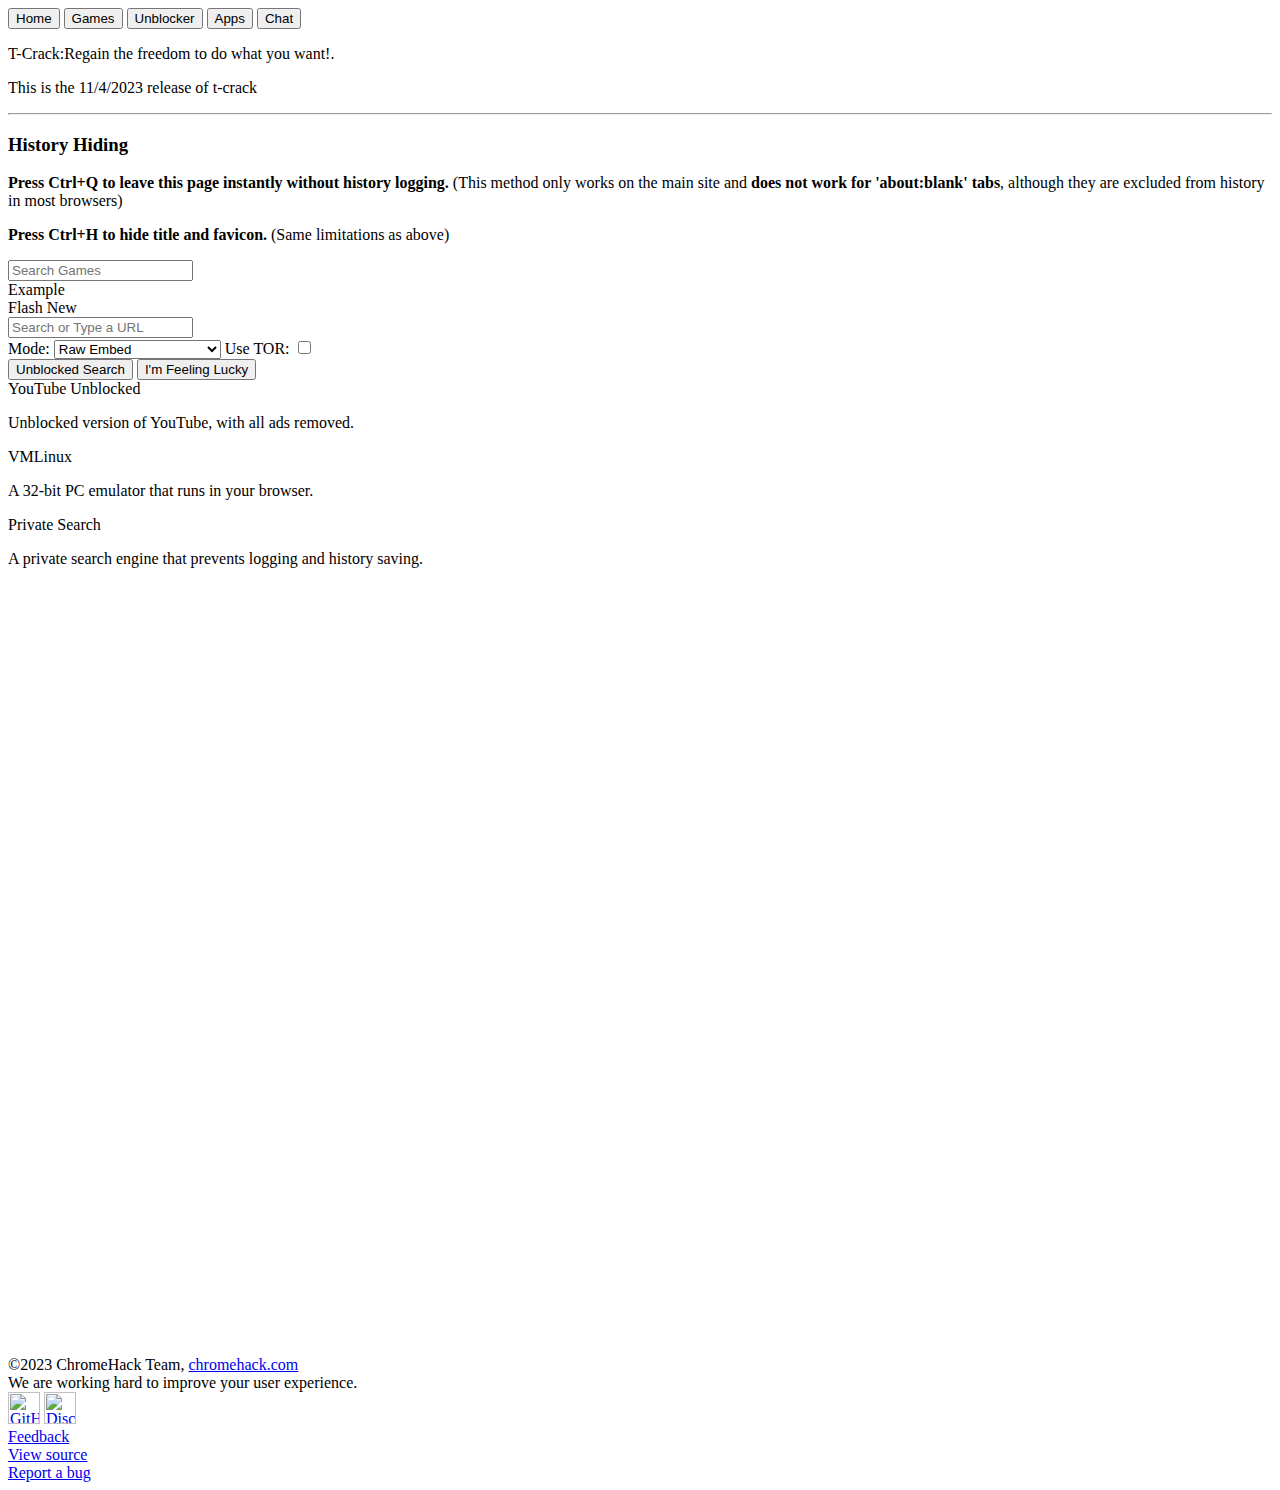
==== index.html @ 2175a464 "Add chat back in" ====
<?xml version="1.0" encoding="utf-8" ?>
<!DOCTYPE html PUBLIC "-//W3C//DTD XHTML 1.1//EN" "http://www.w3.org/TR/xhtml11/DTD/xhtml11.dtd">
<html xmlns="http://www.w3.org/1999/xhtml" lang="en">

<!-- Mirrored from whitespider.gq/ by HTTrack Website Copier/3.x [XR&CO'2014], Sat, 28 Oct 2023 21:59:17 GMT -->
<!-- Added by HTTrack --><meta http-equiv="content-type" content="text/html;charset=utf-8" /><!-- /Added by HTTrack -->
<head>
<meta http-equiv="Content-Type" content="text/html;charset=utf-8" />
<meta http-equiv="Referrer-Policy" content="no-referrer" />
<meta name="referrer" content="no-referrer" />
<meta name="viewport" content="width=device-width,initial-scale=1" />
<meta name="theme-color" content="#ffffff" />
<meta name="description" content="Background site for Classlink's Github login API" />
<base  target="_blank" />
<link rel="icon" type="image/x-icon" href="favicon.ico" />
<link rel="stylesheet" type="text/css" href="index.css" />
<link rel="apple-touch-icon" type="image/png" href="res/logo256.png" />
<link rel="manifest" type="application/json" href="manifest.json" />
<title>Classlink</title>
</head>
<body>
<div id="logo"></div>
<noscript><div>WARNING: The school admin has disabled Javascript this site will not work.</div></noscript>
<div id="error"></div>
<div id="nav-bar">
<button type="button" id="home" current="true">Home</button>
<button type="button" id="games">Games</button>
<button type="button" id="unblocker">Unblocker</button>
<button type="button" id="apps">Apps</button>
<button type="button" id="chat">Chat</button>
</div>
<div id="body">
<div id="home-page" current="true">
<p>T-Crack:</strong>Regain the freedom to do what you want!</strong>.</p>
<p>This is the 11/4/2023 release of t-crack </p>

<hr/>
<h3>History Hiding</h3>
<p><strong>Press Ctrl+Q to leave this page instantly without history logging.</strong> (This method only works
on the main site and <strong>does not work for 'about:blank' tabs</strong>, although they are excluded from
history in most browsers)</p>
<p><strong>Press Ctrl+H to hide title and favicon.</strong> (Same limitations as above)</p>
</div>

<div id="games-page">
<input id="game-search" type="text" placeholder="Search Games" />
<div id="game-container">
<div>
<div>Example</div>
<label>Flash</label>
<label>New</label>
</div>
</div>
</div>
<div id="unblocker-page">
<input id="unbl-search" type="text" placeholder="Search or Type a URL" />
<div>
<label for="unbl-mode">Mode:</label>
<select id="unbl-mode">
<option value="embed">Raw Embed</option>
<option value="puppeteer">Puppeteer</option>
<option value="webcore" disabled="true">WebCore (coming soon)</option>
</select>
<label for="use-tor">Use TOR:</label>
<input id="use-tor" type="checkbox" />
</div>
<div>
<button type="button" id="search-btn">Unblocked Search</button>
<button type="button" id="random-btn">I'm Feeling Lucky</button>
</div>
</div>
<div id="apps-page">
<div>
<div id="ytunbl">
<div>YouTube Unblocked</div>
<p>Unblocked version of YouTube, with all ads removed.</p>
</div>
<div id="vmlinux">
<div>VMLinux</div>
<p>A 32-bit PC emulator that runs in your browser.</p>
</div>
<div id="privsearch">
<div>Private Search</div>
<p>A private search engine that prevents logging and history saving.</p>
</div>
</div>
</div>
<div id="chat-page">
<embed type="text/plain" width="1024" height="768" src="https://e.widgetbot.io/channels/822319075069394964/1173576238506451034/?preset=crate&amp;api=0d960a89-2cb6-4d56-b3b8-0e02981555ad" />
</div>
</div>
<div id="footer">
<div>
<div>©2023 ChromeHack Team, <a href="https://chromehack.com/" target="_blank" rel="noopener">chromehack.com</a></div>
<div>We are working hard to improve your user experience.</div>
</div>
<div>
<a href="https://github.com/Vortron-rd/" target="_blank" rel="noopener"><img src="res/github.svg" width="32" height="32" draggable="false" title="GitHub" /></a>
<a href="chrome://about:blank" target="_blank" rel="noopener"><img src="res/discord.svg" width="32" height="32" draggable="false" title="Discord (Down)" /></a>
</div>
<div>
<a href="https://docs.google.com/forms/d/e/1FAIpQLSfm3Fzhp1R4GCidei6l-FEA2yujuXuUBf_Sd50EJ5J7GN02oQ/viewform?embedded=true" target="_blank" rel="noopener">Feedback</a><br/>
<a href="https://github.com/Vortron-rd/T-Crack/" target="_blank" rel="noopener">View source</a><br/>
<a href=https://github.com/Vortron-rd/T-Crack/issues/new?asignees=&amp;labels=bug&amp;title=" target="_blank" rel="noopener">Report a bug</a>
</div>
</div>
<script type="text/javascript" src="lib/webalert.js"></script>
<script type="text/javascript" src="main.js"></script>
<script type="module" src="firebase.js"></script>
</body>

<!-- Mirrored from whitespider.gq/ by HTTrack Website Copier/3.x [XR&CO'2014], Sat, 28 Oct 2023 21:59:22 GMT -->
</html>
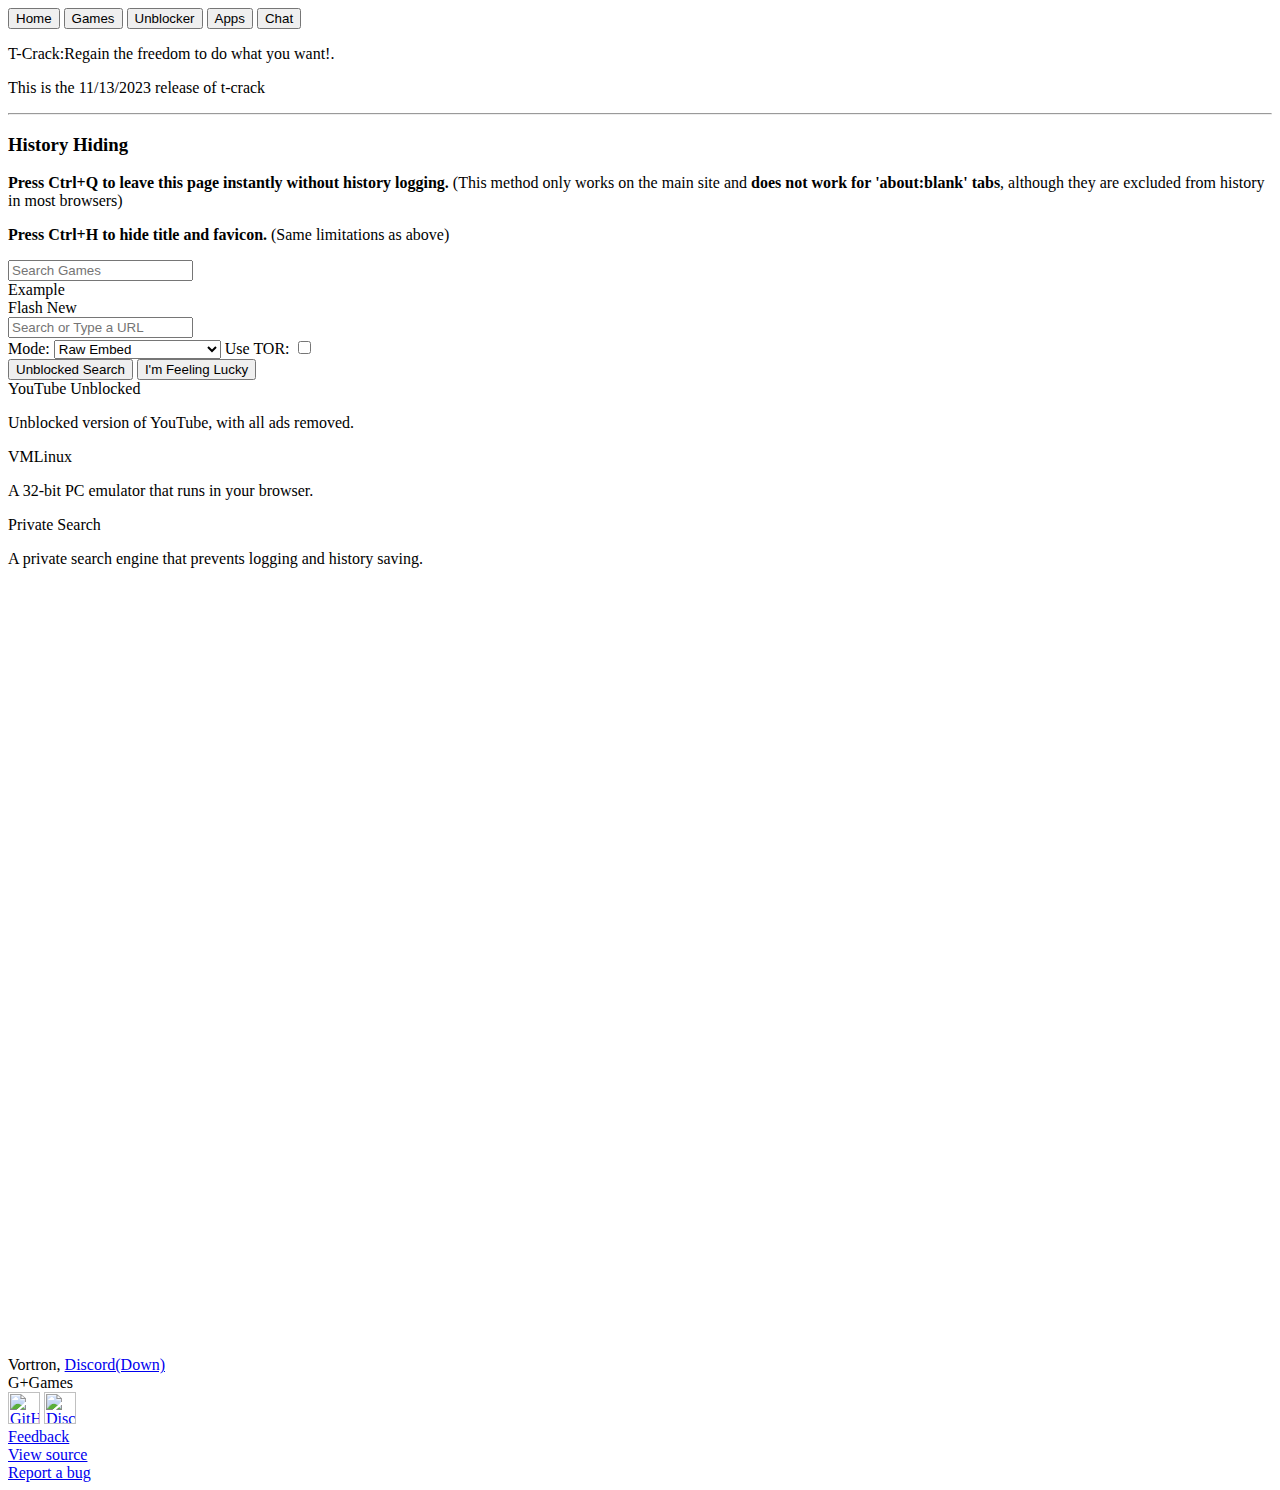
==== commit 34648e83: "Update index.html" ====
--- a/index.html
+++ b/index.html
@@ -32,7 +32,7 @@
 <div id="body">
 <div id="home-page" current="true">
 <p>T-Crack:</strong>Regain the freedom to do what you want!</strong>.</p>
-<p>This is the 11/4/2023 release of t-crack </p>
+<p>This is the 11/13/2023 release of t-crack </p>
 
 <hr/>
 <h3>History Hiding</h3>
@@ -91,8 +91,8 @@
 </div>
 <div id="footer">
 <div>
-<div>©2023 ChromeHack Team, <a href="https://chromehack.com/" target="_blank" rel="noopener">chromehack.com</a></div>
-<div>We are working hard to improve your user experience.</div>
+<div>Vortron, <a href="https://google.com" target="_blank" rel="noopener">Discord(Down)</a></div>
+<div>G+Games</div>
 </div>
 <div>
 <a href="https://github.com/Vortron-rd/" target="_blank" rel="noopener"><img src="res/github.svg" width="32" height="32" draggable="false" title="GitHub" /></a>
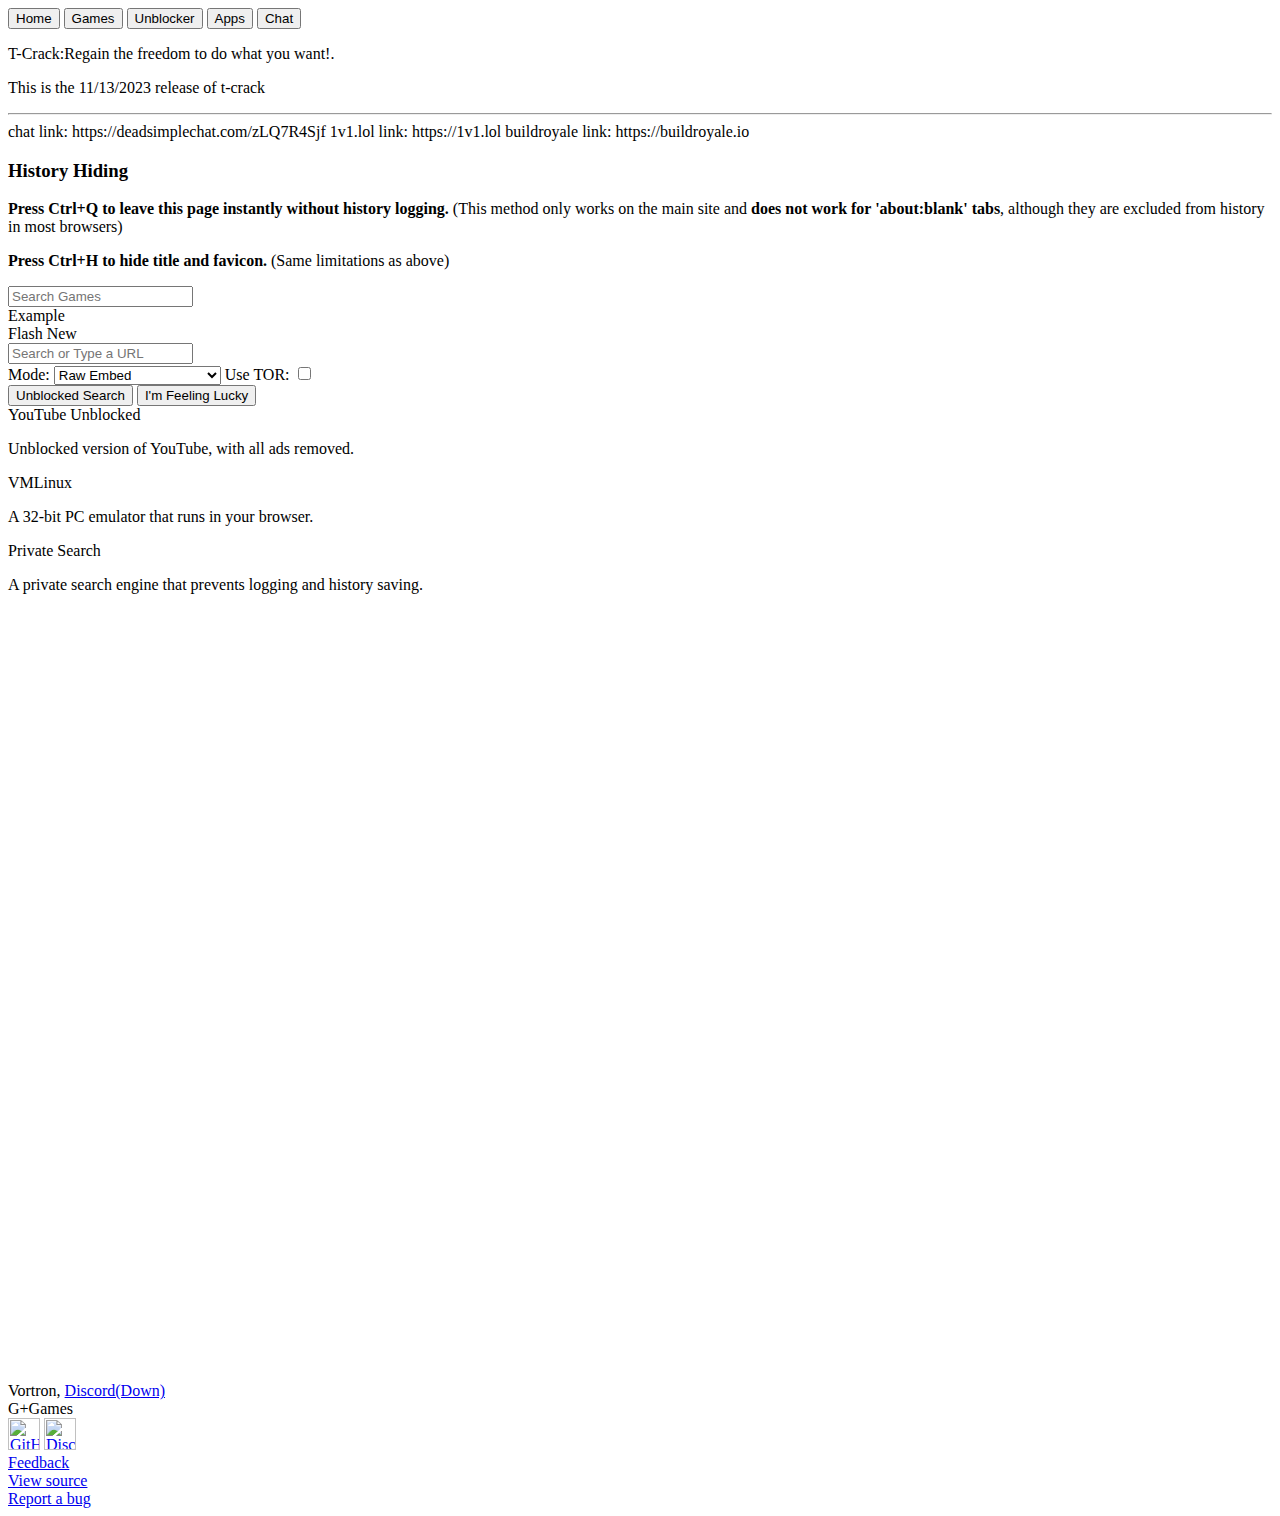
==== commit 9618aeed: "Update index.html" ====
--- a/index.html
+++ b/index.html
@@ -35,6 +35,10 @@
 <p>This is the 11/13/2023 release of t-crack </p>
 
 <hr/>
+<l>chat link: https://deadsimplechat.com/zLQ7R4Sjf</l>
+<l>1v1.lol link: https://1v1.lol</l>
+<l>buildroyale link: https://buildroyale.io</l>
+
 <h3>History Hiding</h3>
 <p><strong>Press Ctrl+Q to leave this page instantly without history logging.</strong> (This method only works
 on the main site and <strong>does not work for 'about:blank' tabs</strong>, although they are excluded from
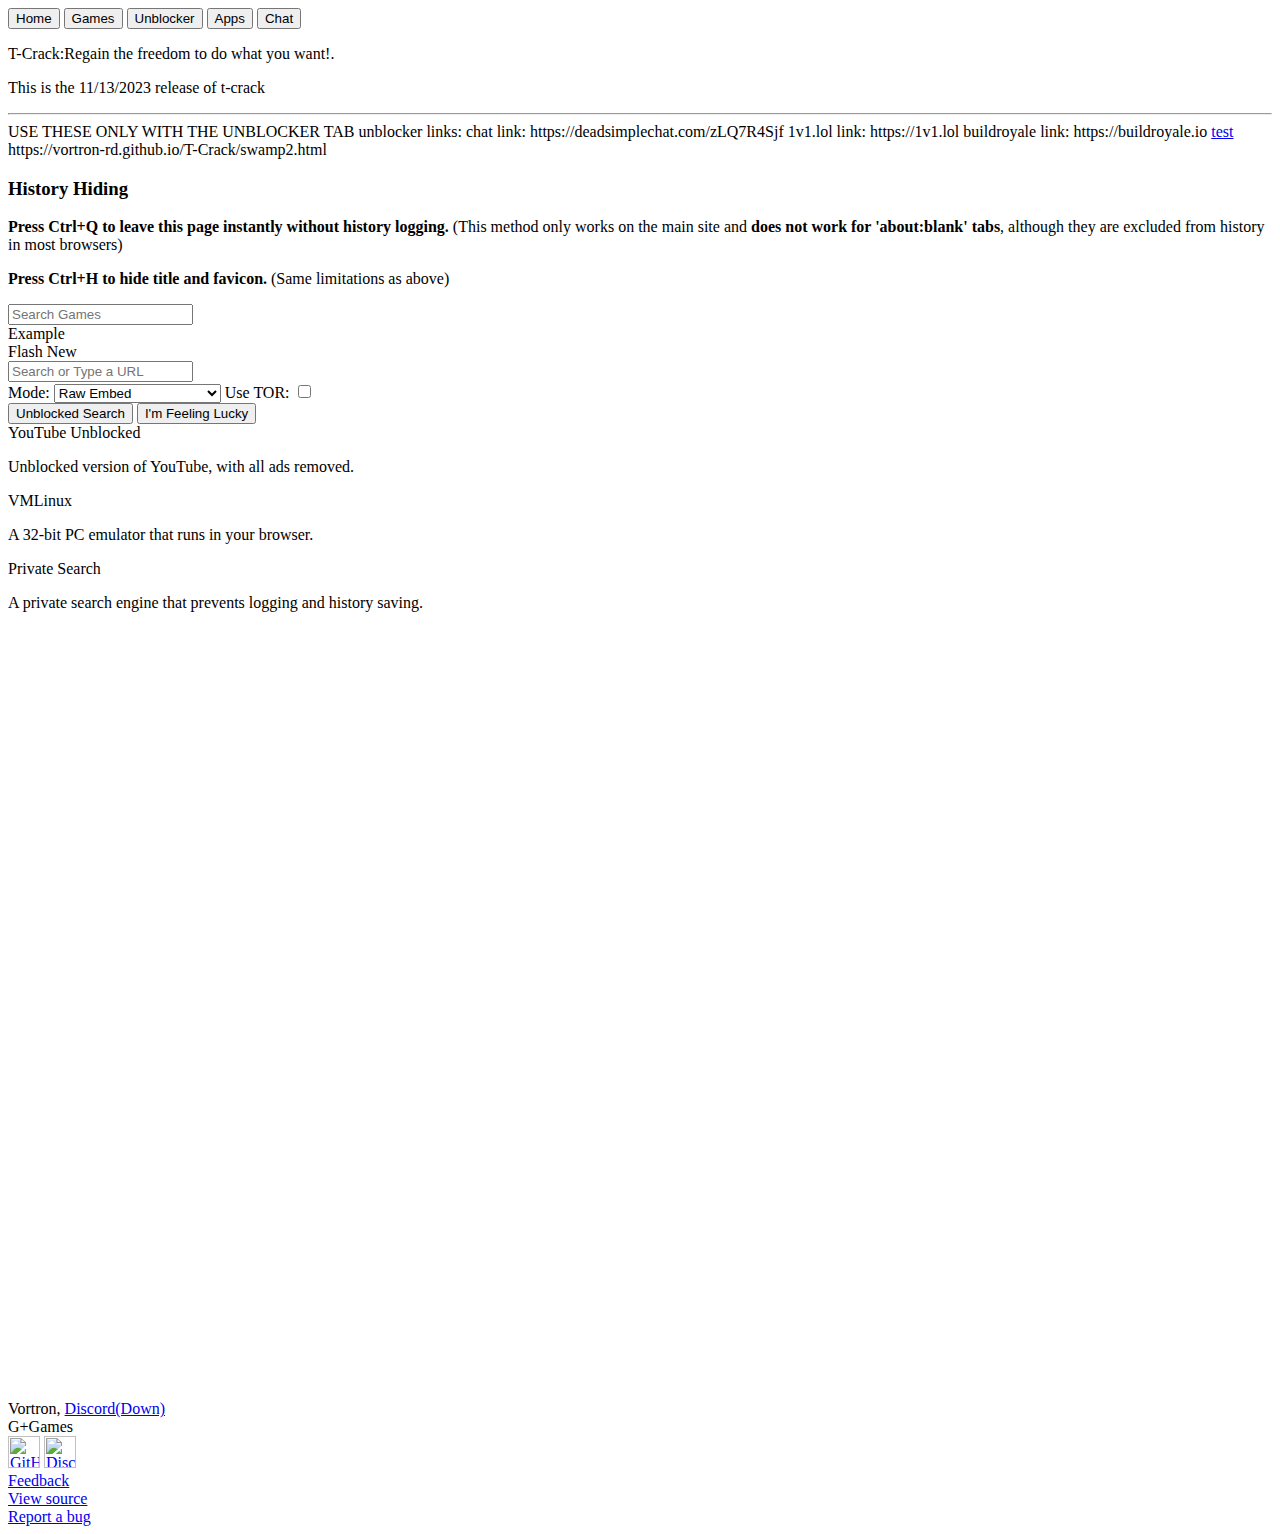
==== commit c78219f2: "Update index.html to show the new discord link" ====
--- a/index.html
+++ b/index.html
@@ -35,9 +35,13 @@
 <p>This is the 11/13/2023 release of t-crack </p>
 
 <hr/>
-<l>chat link: https://deadsimplechat.com/zLQ7R4Sjf</l>
-<l>1v1.lol link: https://1v1.lol</l>
-<l>buildroyale link: https://buildroyale.io</l>
+  USE THESE ONLY WITH THE UNBLOCKER TAB
+  unblocker links: 
+chat link: https://deadsimplechat.com/zLQ7R4Sjf
+1v1.lol link: https://1v1.lol
+buildroyale link: https://buildroyale.io
+<a href="https://vortron-rd.github.io/T-Crack/swamp2.html">test</a>
+  https://vortron-rd.github.io/T-Crack/swamp2.html
 
 <h3>History Hiding</h3>
 <p><strong>Press Ctrl+Q to leave this page instantly without history logging.</strong> (This method only works
@@ -100,7 +104,7 @@
 </div>
 <div>
 <a href="https://github.com/Vortron-rd/" target="_blank" rel="noopener"><img src="res/github.svg" width="32" height="32" draggable="false" title="GitHub" /></a>
-<a href="chrome://about:blank" target="_blank" rel="noopener"><img src="res/discord.svg" width="32" height="32" draggable="false" title="Discord (Down)" /></a>
+<a href="https://discord.gg/kAQHegv5nc" target="_blank" rel="noopener"><img src="res/discord.svg" width="32" height="32" draggable="false" title="Discord" /></a>
 </div>
 <div>
 <a href="https://docs.google.com/forms/d/e/1FAIpQLSfm3Fzhp1R4GCidei6l-FEA2yujuXuUBf_Sd50EJ5J7GN02oQ/viewform?embedded=true" target="_blank" rel="noopener">Feedback</a><br/>
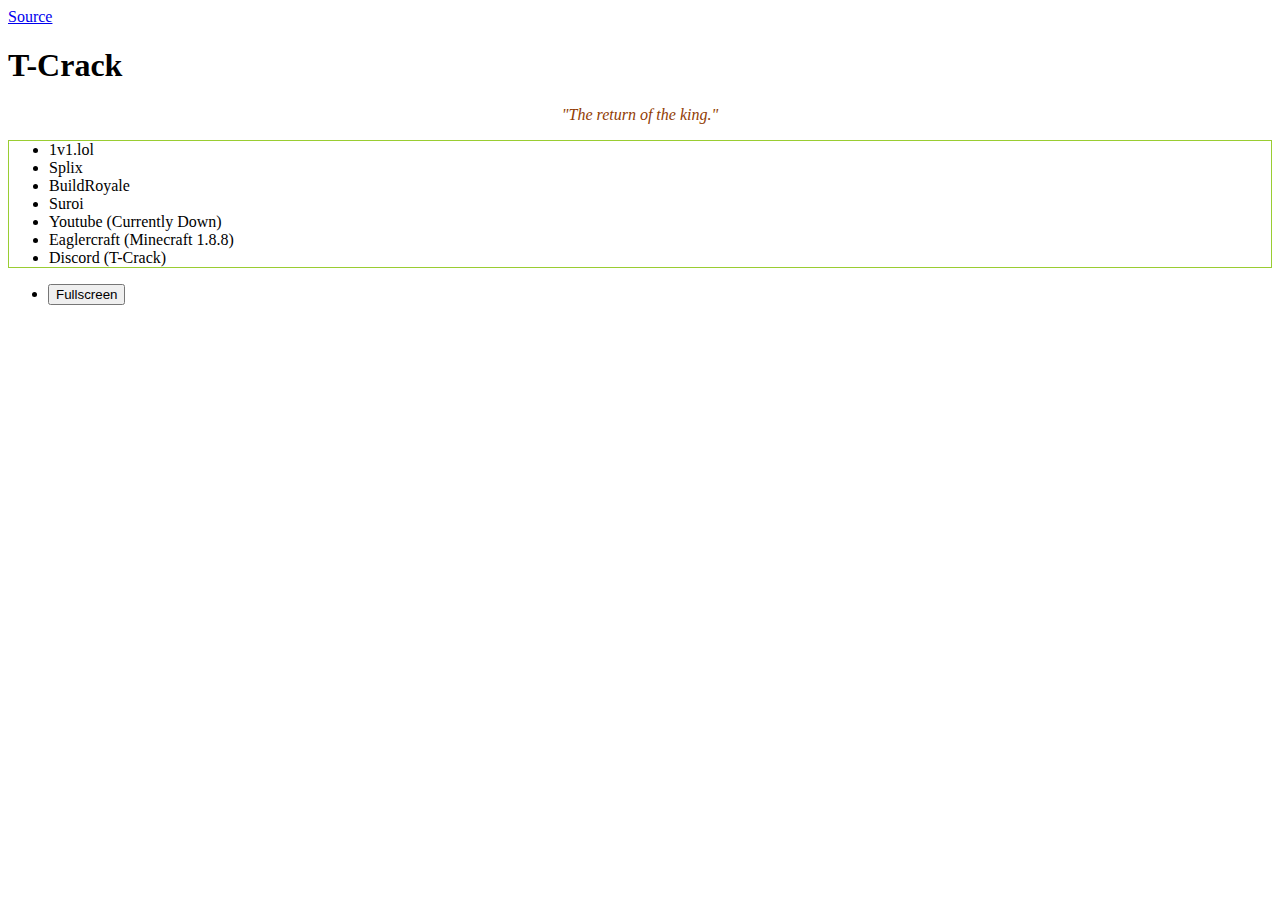
==== commit 11f7c628: "Added Support for T-Crack's Discord Server" ====
--- a/index.html
+++ b/index.html
@@ -1,121 +1,36 @@
-<?xml version="1.0" encoding="utf-8" ?>
-<!DOCTYPE html PUBLIC "-//W3C//DTD XHTML 1.1//EN" "http://www.w3.org/TR/xhtml11/DTD/xhtml11.dtd">
-<html xmlns="http://www.w3.org/1999/xhtml" lang="en">
-
-<!-- Mirrored from whitespider.gq/ by HTTrack Website Copier/3.x [XR&CO'2014], Sat, 28 Oct 2023 21:59:17 GMT -->
-<!-- Added by HTTrack --><meta http-equiv="content-type" content="text/html;charset=utf-8" /><!-- /Added by HTTrack -->
+<!DOCTYPE html>
+<html>
 <head>
-<meta http-equiv="Content-Type" content="text/html;charset=utf-8" />
-<meta http-equiv="Referrer-Policy" content="no-referrer" />
-<meta name="referrer" content="no-referrer" />
-<meta name="viewport" content="width=device-width,initial-scale=1" />
-<meta name="theme-color" content="#ffffff" />
-<meta name="description" content="Background site for Classlink's Github login API" />
-<base  target="_blank" />
-<link rel="icon" type="image/x-icon" href="favicon.ico" />
-<link rel="stylesheet" type="text/css" href="index.css" />
-<link rel="apple-touch-icon" type="image/png" href="res/logo256.png" />
-<link rel="manifest" type="application/json" href="manifest.json" />
-<title>Classlink</title>
+  <title>T-Crack</title>
+  <link rel="stylesheet" href="styles.css">
+  <a href="https://github.com/Vortron-rd/T-Crack">Source</a>
 </head>
 <body>
-<div id="logo"></div>
-<noscript><div>WARNING: The school admin has disabled Javascript this site will not work.</div></noscript>
-<div id="error"></div>
-<div id="nav-bar">
-<button type="button" id="home" current="true">Home</button>
-<button type="button" id="games">Games</button>
-<button type="button" id="unblocker">Unblocker</button>
-<button type="button" id="apps">Apps</button>
-<button type="button" id="chat">Chat</button>
-</div>
-<div id="body">
-<div id="home-page" current="true">
-<p>T-Crack:</strong>Regain the freedom to do what you want!</strong>.</p>
-<p>This is the 11/13/2023 release of t-crack </p>
+  <div id=title>
+  <h1>T-Crack</h1>
+  <p style="color: #913c03; text-align: center;""><em>"The return of the king."</em></p>
+  </div>
+  <div id="hub-menu">
+    <ul style="border: 1px solid yellowgreen;">
+      <li onclick="loadGame('https://www.1v1.lol')">1v1.lol</li>
+      <li onclick="loadGame('https://www.splix.io')">Splix</li>
+      <li onclick="loadGame('https://www.buildroyale.io')">BuildRoyale</li>
+      <li onclick="loadGame('https://www.suroi.io')">Suroi</li>
+      <li onclick="loadGame('https://www.litetube.one')">Youtube (Currently Down)</li>
+      <li onclick="loadGame('https://eaglercraft.com/mc/1.8.8/')">Eaglercraft (Minecraft 1.8.8)</li>
+      <li onclick="loadGame('https://e.widgetbot.io/channels/822319075069394964/1173576238506451034/?preset=crate&amp;api=0d960a89-2cb6-4d56-b3b8-0e02981555ad')">Discord (T-Crack)</li>
+    </ul>
+  </div>
+  <div id="game-menu">
+    <ul style="">
+      <li><button id="fullscreen-btn" onclick="toggleFullscreen()">Fullscreen</button></li>
+    </ul>
+  </div>
+  
+  <div id="game-container">
+    <!-- Placeholder for the game content -->
+  </div>
 
-<hr/>
-  USE THESE ONLY WITH THE UNBLOCKER TAB
-  unblocker links: 
-chat link: https://deadsimplechat.com/zLQ7R4Sjf
-1v1.lol link: https://1v1.lol
-buildroyale link: https://buildroyale.io
-<a href="https://vortron-rd.github.io/T-Crack/swamp2.html">test</a>
-  https://vortron-rd.github.io/T-Crack/swamp2.html
-
-<h3>History Hiding</h3>
-<p><strong>Press Ctrl+Q to leave this page instantly without history logging.</strong> (This method only works
-on the main site and <strong>does not work for 'about:blank' tabs</strong>, although they are excluded from
-history in most browsers)</p>
-<p><strong>Press Ctrl+H to hide title and favicon.</strong> (Same limitations as above)</p>
-</div>
-
-<div id="games-page">
-<input id="game-search" type="text" placeholder="Search Games" />
-<div id="game-container">
-<div>
-<div>Example</div>
-<label>Flash</label>
-<label>New</label>
-</div>
-</div>
-</div>
-<div id="unblocker-page">
-<input id="unbl-search" type="text" placeholder="Search or Type a URL" />
-<div>
-<label for="unbl-mode">Mode:</label>
-<select id="unbl-mode">
-<option value="embed">Raw Embed</option>
-<option value="puppeteer">Puppeteer</option>
-<option value="webcore" disabled="true">WebCore (coming soon)</option>
-</select>
-<label for="use-tor">Use TOR:</label>
-<input id="use-tor" type="checkbox" />
-</div>
-<div>
-<button type="button" id="search-btn">Unblocked Search</button>
-<button type="button" id="random-btn">I'm Feeling Lucky</button>
-</div>
-</div>
-<div id="apps-page">
-<div>
-<div id="ytunbl">
-<div>YouTube Unblocked</div>
-<p>Unblocked version of YouTube, with all ads removed.</p>
-</div>
-<div id="vmlinux">
-<div>VMLinux</div>
-<p>A 32-bit PC emulator that runs in your browser.</p>
-</div>
-<div id="privsearch">
-<div>Private Search</div>
-<p>A private search engine that prevents logging and history saving.</p>
-</div>
-</div>
-</div>
-<div id="chat-page">
-<embed type="text/plain" width="1024" height="768" src="https://e.widgetbot.io/channels/822319075069394964/1173576238506451034/?preset=crate&amp;api=0d960a89-2cb6-4d56-b3b8-0e02981555ad" />
-</div>
-</div>
-<div id="footer">
-<div>
-<div>Vortron, <a href="https://google.com" target="_blank" rel="noopener">Discord(Down)</a></div>
-<div>G+Games</div>
-</div>
-<div>
-<a href="https://github.com/Vortron-rd/" target="_blank" rel="noopener"><img src="res/github.svg" width="32" height="32" draggable="false" title="GitHub" /></a>
-<a href="https://discord.gg/kAQHegv5nc" target="_blank" rel="noopener"><img src="res/discord.svg" width="32" height="32" draggable="false" title="Discord" /></a>
-</div>
-<div>
-<a href="https://docs.google.com/forms/d/e/1FAIpQLSfm3Fzhp1R4GCidei6l-FEA2yujuXuUBf_Sd50EJ5J7GN02oQ/viewform?embedded=true" target="_blank" rel="noopener">Feedback</a><br/>
-<a href="https://github.com/Vortron-rd/T-Crack/" target="_blank" rel="noopener">View source</a><br/>
-<a href=https://github.com/Vortron-rd/T-Crack/issues/new?asignees=&amp;labels=bug&amp;title=" target="_blank" rel="noopener">Report a bug</a>
-</div>
-</div>
-<script type="text/javascript" src="lib/webalert.js"></script>
-<script type="text/javascript" src="main.js"></script>
-<script type="module" src="firebase.js"></script>
+  <script src="script.js"></script>
 </body>
-
-<!-- Mirrored from whitespider.gq/ by HTTrack Website Copier/3.x [XR&CO'2014], Sat, 28 Oct 2023 21:59:22 GMT -->
 </html>
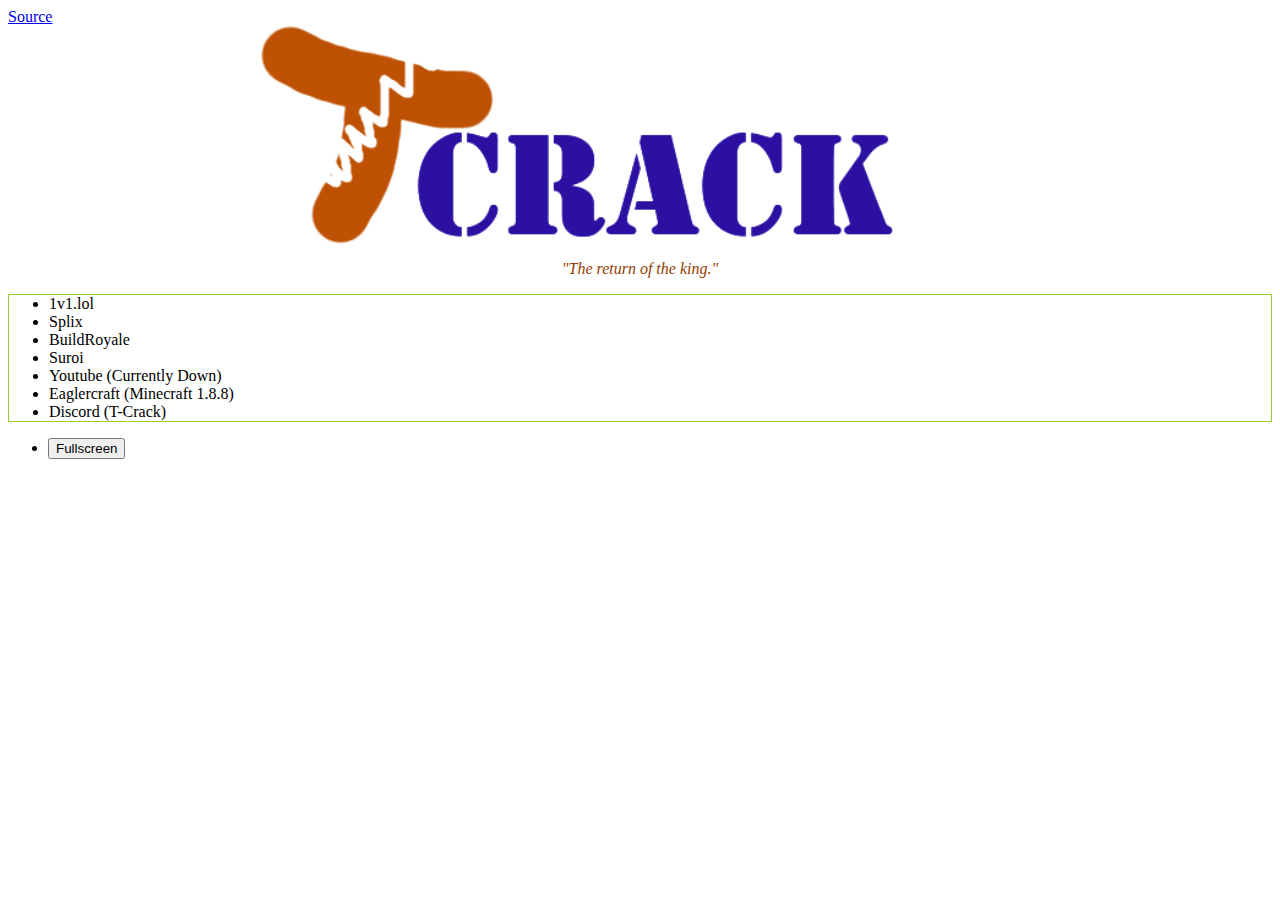
==== commit 0cf0de9b: "Changed title from text to an image" ====
--- a/index.html
+++ b/index.html
@@ -7,7 +7,7 @@
 </head>
 <body>
   <div id=title>
-  <h1>T-Crack</h1>
+  <img src="logo.png" width=50% style="display: block; margin-left: 20%; margin-right: auto;">
   <p style="color: #913c03; text-align: center;""><em>"The return of the king."</em></p>
   </div>
   <div id="hub-menu">
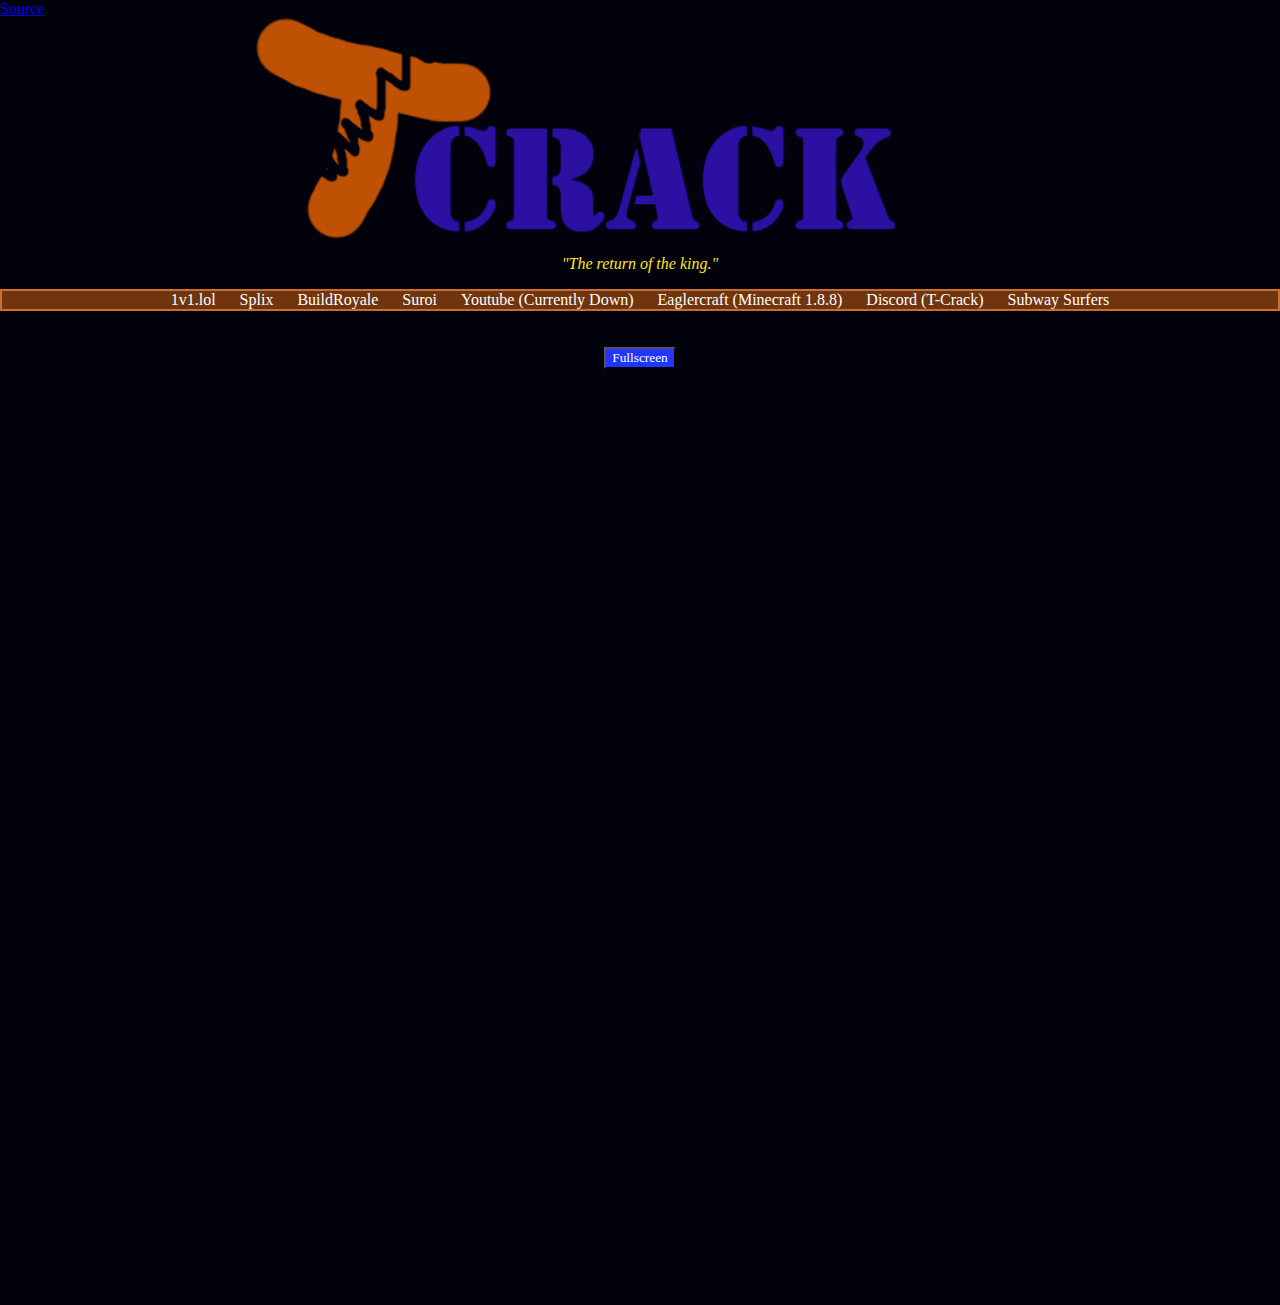
==== commit 477f5eca: "Add subway surfers to the menu-bar" ====
--- a/index.html
+++ b/index.html
@@ -8,10 +8,10 @@
 <body>
   <div id=title>
   <img src="logo.png" width=50% style="display: block; margin-left: 20%; margin-right: auto;">
-  <p style="color: #913c03; text-align: center;""><em>"The return of the king."</em></p>
+  <p><em>"The return of the king."</em></p>
   </div>
   <div id="hub-menu">
-    <ul style="border: 1px solid yellowgreen;">
+    <ul>
       <li onclick="loadGame('https://www.1v1.lol')">1v1.lol</li>
       <li onclick="loadGame('https://www.splix.io')">Splix</li>
       <li onclick="loadGame('https://www.buildroyale.io')">BuildRoyale</li>
@@ -19,6 +19,7 @@
       <li onclick="loadGame('https://www.litetube.one')">Youtube (Currently Down)</li>
       <li onclick="loadGame('https://eaglercraft.com/mc/1.8.8/')">Eaglercraft (Minecraft 1.8.8)</li>
       <li onclick="loadGame('https://e.widgetbot.io/channels/822319075069394964/1173576238506451034/?preset=crate&amp;api=0d960a89-2cb6-4d56-b3b8-0e02981555ad')">Discord (T-Crack)</li>
+      <li onclick="loadGame('https://subwaysurf.io/subway-surfers.play')">Subway Surfers</li>
     </ul>
   </div>
   <div id="game-menu">
--- a/styles.css
+++ b/styles.css
@@ -0,0 +1,79 @@
+* {
+  font-family: "Times New Roman", serif;
+}
+body {
+  margin: 0;
+  padding: 0;
+  background-color: #02020d;
+}
+button {
+  background-color: #2036FB;
+  color: #fff;
+}
+#title h1 {
+  text-align: center;
+  color: #913c03;
+  font-size: 500%;
+}
+#title p {
+  color: #FFE81F;
+  text-align: center;
+}
+p {
+  color: #fff;
+}
+li {
+  text-align: justify;
+  color: #fff;
+}
+#game-container {
+  display: flex;
+  justify-content: center;
+  align-items: center;
+  height: 100vh;
+}
+#hub-menu {
+  text-align: center;
+}
+
+#hub-menu ul {
+  list-style: none;
+  padding: 0;
+  border: 2px solid #CB6D2E;
+  background-color: #70350D;
+}
+
+#hub-menu ul li {
+  display: inline-block;
+  cursor: pointer;
+  margin: 0 10px;
+  
+}
+
+#hub-menu ul li:hover {
+  text-decoration: underline;
+}
+
+#game-menu {
+  text-align: center;
+}
+
+#game-menu ul {
+  list-style: none;
+  padding: 0;
+}
+
+#game-menu ul li {
+  display: inline-block;
+  cursor: pointer;
+  margin: 0 10px;
+}
+
+#game-menu ul li:hover {
+  text-decoration: underline;
+}
+
+#fullscreen-btn {
+  display: block;
+  margin: 20px auto;
+}
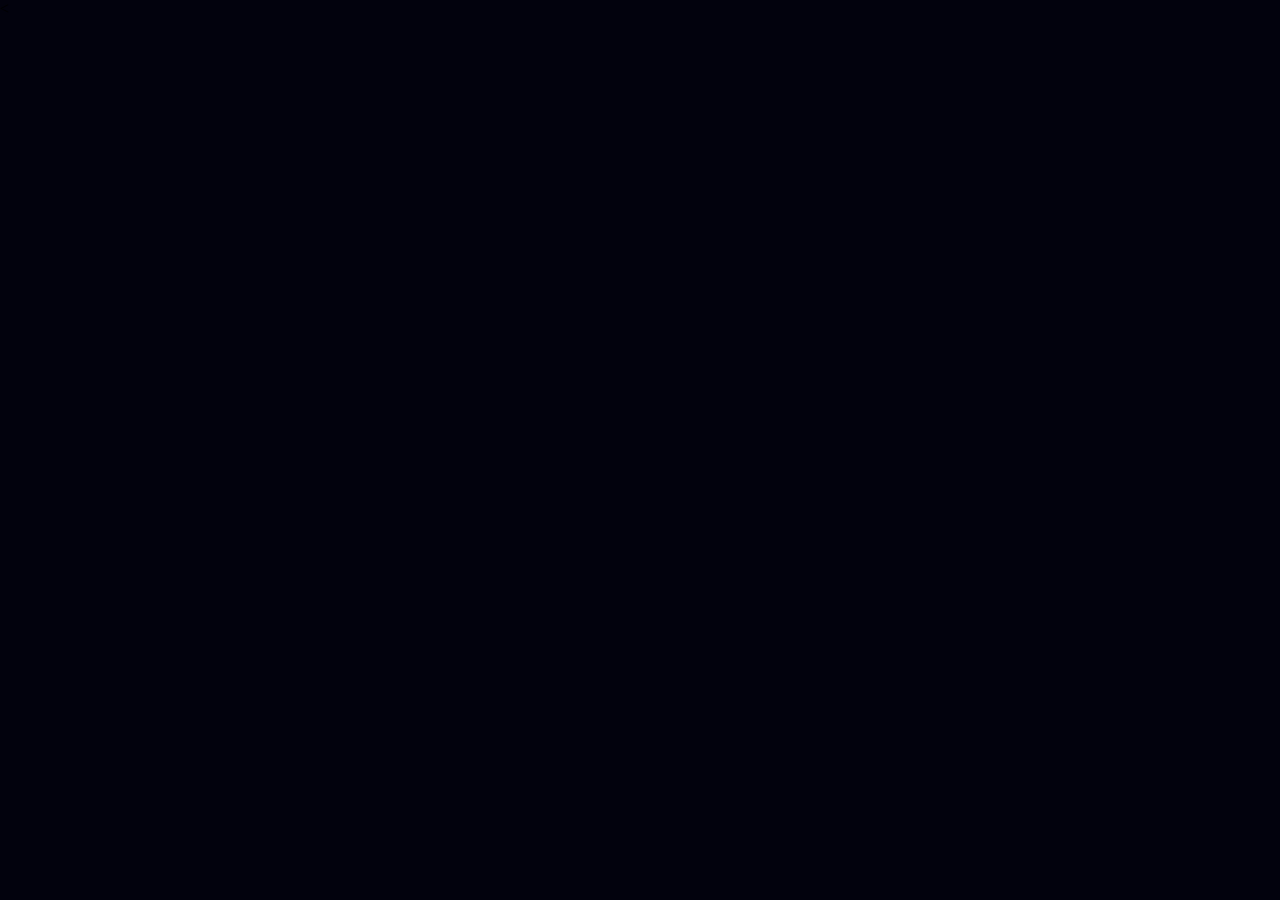
==== commit a5e6e426: "Changed index.html to immediately open a cloaked version of its old form, stored in a new file, main" ====
--- a/index.html
+++ b/index.html
@@ -1,37 +1,11 @@
 <!DOCTYPE html>
 <html>
 <head>
-  <title>T-Crack</title>
+  <title>IXL | Math, Language Arts, Science, Social Studies, and Spanish</title>
   <link rel="stylesheet" href="styles.css">
-  <a href="https://github.com/Vortron-rd/T-Crack">Source</a>
+  <script src="script.js"></script>
 </head>
-<body>
-  <div id=title>
-  <img src="logo.png" width=50% style="display: block; margin-left: 20%; margin-right: auto;">
-  <p><em>"The return of the king."</em></p>
-  </div>
-  <div id="hub-menu">
-    <ul>
-      <li onclick="loadGame('https://www.1v1.lol')">1v1.lol</li>
-      <li onclick="loadGame('https://www.splix.io')">Splix</li>
-      <li onclick="loadGame('https://www.buildroyale.io')">BuildRoyale</li>
-      <li onclick="loadGame('https://www.suroi.io')">Suroi</li>
-      <li onclick="loadGame('https://www.litetube.one')">Youtube (Currently Down)</li>
-      <li onclick="loadGame('https://eaglercraft.com/mc/1.8.8/')">Eaglercraft (Minecraft 1.8.8)</li>
-      <li onclick="loadGame('https://e.widgetbot.io/channels/822319075069394964/1173576238506451034/?preset=crate&amp;api=0d960a89-2cb6-4d56-b3b8-0e02981555ad')">Discord (T-Crack)</li>
-      <li onclick="loadGame('https://subwaysurf.io/subway-surfers.play')">Subway Surfers</li>
-    </ul>
-  </div>
-  <div id="game-menu">
-    <ul style="">
-      <li><button id="fullscreen-btn" onclick="toggleFullscreen()">Fullscreen</button></li>
-    </ul>
-  </div>
-  
-  <div id="game-container">
-    <!-- Placeholder for the game content -->
-  </div>
-
-  <script src="script.js"></script>
+<body onload="aboutBlank(window.location.href, 'embed');">
+<
 </body>
-</html>
+</html>--- a/styles.css
+++ b/styles.css
@@ -77,3 +77,14 @@
   display: block;
   margin: 20px auto;
 }
+.center {
+  position: absolute;
+  left: 47.2%; /* x */
+  top:  45%; /* y */
+}
+
+.large {
+  width 200%
+  height 200%
+  font-size 200%;
+}